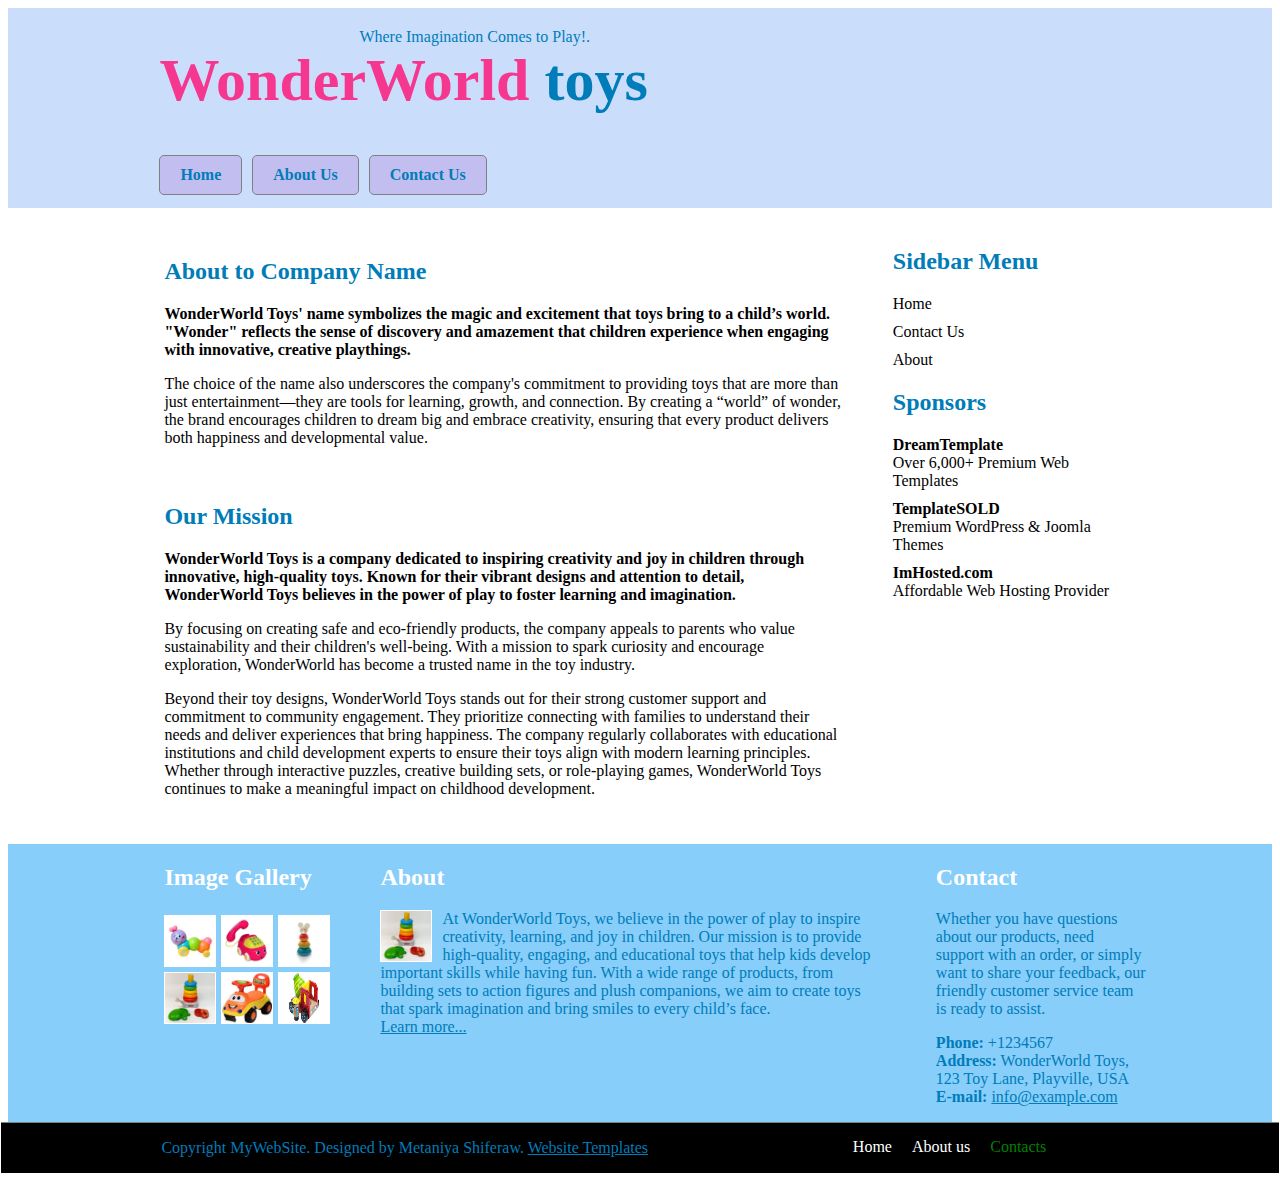
==== src/html/about.html @ de71f968 "first commit" ====
<!DOCTYPE html>
<html lang="en">
  <head>
    <meta charset="UTF-8" />
    <meta name="viewport" content="width=device-width, initial-scale=1.0" />
    <link rel="stylesheet" href="/src/css/layout.css" />
    <title>Business Box</title>
  </head>
  <body>
    <header>
      <nav class="center">
        <p>Where Imagination Comes to Play!.</p>
        <h1><span>WonderWorld</span> toys</h1>
        <ul>
          <li><a href="/index.html" class="nav-link active">Home</a></li>
          <li><a href="/src/html/about.html" class="nav-link">About Us</a></li>
          <li>
            <a href="/src/html/contact.html" class="nav-link">Contact Us</a>
          </li>
        </ul>
      </nav>
    </header>

    <main class="center">
      <div class="left-column">
        <article class="article">
          <h2>About to Company Name</h2>
          <p>
            <strong
              >WonderWorld Toys' name symbolizes the magic and excitement that
              toys bring to a child’s world. "Wonder" reflects the sense of
              discovery and amazement that children experience when engaging
              with innovative, creative playthings.
            </strong>
          </p>
          <p>
            The choice of the name also underscores the company's commitment to
            providing toys that are more than just entertainment—they are tools
            for learning, growth, and connection. By creating a “world” of
            wonder, the brand encourages children to dream big and embrace
            creativity, ensuring that every product delivers both happiness and
            developmental value.
          </p>
        </article>
        <article class="article">
          <h2>Our Mission</h2>
          <p>
            <strong
              >WonderWorld Toys is a company dedicated to inspiring creativity
              and joy in children through innovative, high-quality toys. Known
              for their vibrant designs and attention to detail, WonderWorld
              Toys believes in the power of play to foster learning and
              imagination.
            </strong>
          </p>
          <p>
            By focusing on creating safe and eco-friendly products, the company
            appeals to parents who value sustainability and their children's
            well-being. With a mission to spark curiosity and encourage
            exploration, WonderWorld has become a trusted name in the toy
            industry.
          </p>
          <p>
            Beyond their toy designs, WonderWorld Toys stands out for their
            strong customer support and commitment to community engagement. They
            prioritize connecting with families to understand their needs and
            deliver experiences that bring happiness. The company regularly
            collaborates with educational institutions and child development
            experts to ensure their toys align with modern learning principles.
            Whether through interactive puzzles, creative building sets, or
            role-playing games, WonderWorld Toys continues to make a meaningful
            impact on childhood development.
          </p>
        </article>
      </div>
      <aside class="right-column">
        <section class="menu">
          <h2>Sidebar Menu</h2>
          <ul>
            <li>Home</li>
            <li>Contact Us</li>
            <li>About</li>
          </ul>
        </section>
        <section class="menu">
          <h2>Sponsors</h2>
          <ul>
            <li>
              <strong>DreamTemplate</strong><br />Over 6,000+ Premium Web
              Templates
            </li>
            <li>
              <strong>TemplateSOLD</strong><br />Premium WordPress & Joomla
              Themes
            </li>
            <li>
              <strong>ImHosted.com</strong><br />Affordable Web Hosting Provider
            </li>
          </ul>
        </section>
      </aside>
    </main>
    <footer>
      <div class="center">
        <div class="footer">
          <section class="container">
            <h2>Image Gallery</h2>
            <div>
              <img
                src="/src/images/img-1.jpg"
                alt="toy 1"
                class="footer-images"
              />
              <img
                src="/src/images/img-2.jpg"
                alt="toy 2"
                class="footer-images"
              />
              <img
                src="/src/images/img-3.jpg"
                alt="toy 3"
                class="footer-images"
              />
            </div>
            <div>
              <img
                src="/src/images/img-4.jpg"
                alt="toy 4"
                class="footer-images"
              />
              <img
                src="/src/images/img-5.jpg"
                alt="toy 5"
                class="footer-images"
              />
              <img
                src="/src/images/img-6.jpg"
                alt="toy 6"
                class="footer-images"
              />
            </div>
          </section>
          <section>
            <h2>About</h2>
            <img
              src="/src/images/img-4.jpg"
              alt="About image"
              class="footer-images about-image"
            />
            <p>
              At WonderWorld Toys, we believe in the power of play to inspire
              creativity, learning, and joy in children. Our mission is to
              provide high-quality, engaging, and educational toys that help
              kids develop important skills while having fun. With a wide range
              of products, from building sets to action figures and plush
              companions, we aim to create toys that spark imagination and bring
              smiles to every child’s face.<br />
              <a href="#">Learn more...</a>
            </p>
          </section>
          <section>
            <h2>Contact</h2>
            <p>
              Whether you have questions about our products, need support with
              an order, or simply want to share your feedback, our friendly
              customer service team is ready to assist.
            </p>
            <p>
              <strong>Phone:</strong> +1234567 <br />
              <strong>Address:</strong> WonderWorld Toys, 123 Toy Lane,
              Playville, USA<br />
              <strong>E-mail:</strong>
              <a href="support@wonderworldtoys.com">info@example.com</a>
            </p>
          </section>
        </div>
        <div class="bottom">
          <p>
            Copyright MyWebSite. Designed by Metaniya Shiferaw.
            <a href="#">Website Templates</a>
          </p>
          <ul>
            <li><a href="index.html">Home</a></li>
            <li><a href="src/html/about.html">About us</a></li>
            <li><a href="src/html/contact.html" id="contacts">Contacts</a></li>
          </ul>
        </div>
      </div>
    </footer>
  </body>
</html>
---- src/css/layout.css ----
header,
footer {
  color: #007cb9;
  background-color: #cadefc;
}
main {
  color: black;
}
.center {
  margin: 0 auto;
  width: 80%;
}
p a {
  color: #007cb9;
}
p a span {
  color: red;
  text-decoration: red;
}
nav {
  background-color: #cadefc;
  width: 100%;
  height: 200px;
  padding-left: 50px;
}
nav p {
  text-indent: 200px;
  padding-top: 20px;
  margin: 0;
}
nav h1 {
  font-size: 60px;
  padding-bottom: 40px;
  margin: 0;
}
nav h1 span {
  color: #f6378f;
}
nav ul {
  list-style-type: none;
  margin: 0;
  padding: 0;
  display: flex;
}
nav ul li {
  margin-right: 10px;
}
nav ul li a {
  display: block;
  padding: 10px 20px;
  background-color: #c3bef0;
  color: #007cb9;
  text-decoration: none;
  border-radius: 5px;
  font-weight: bold;
  border: 1px solid grey;
}
nav ul li a:hover {
  background-color: #f6378f;
}

h2 {
  color: #007cb9;
}
main {
  display: flex;
  margin: 0;
}
input[type="text"],
input[type="email"] {
  width: 600px;
  padding: 10px;
  margin: 5px 0;
  box-sizing: border-box;
}
.large-input {
  width: 600px;
  height: 200px;
}
label {
  margin-bottom: 5px;
}
.button {
  padding-block: 5px;
  margin: 5px;
  padding-left: 20px;
  padding-right: 20px;
}
.left-column {
  flex: 3;
  display: table-column;
  padding: 20px;
}
.article {
  flex: 1 1 100%;
  box-sizing: border-box;
  padding: 10px;
}
.right-column {
  flex: 1;
  padding: 20px;
}
footer h2 {
  color: white;
}
.about-image {
  float: left;
  margin-right: 10px;
}

.right-column .menu ul {
  list-style-type: none;
  margin: 0;
  padding: 0;
}
.right-column .menu ul li {
  margin-bottom: 10px;
}
.right-column .menu ul li a {
  text-decoration: none;
}
footer {
  background-color: lightskyblue;
}
.footer {
  display: flex;
  justify-content: center;
  gap: 50px;
  padding-left: 30px;
}
.container {
  display: flex;
  flex-direction: column;
  gap: 5px;
}
.container div {
  display: flex;
  justify-content: center;
  gap: 5px;
}
.footer-images {
  width: 50px;
  height: 50px;
  border: 0.3px white solid;
}
.bottom {
  background-color: black;
  border-top: 1px solid grey;
  display: flex;
  margin-left: -133px;
  margin-right: -133px;
}
.bottom p {
  flex: 2;
  padding: 0;
  text-indent: 160px;
}

.bottom ul {
  flex: 1;
  list-style-type: none;
  margin: 0;
  padding: 0;
  display: flex;
}
.bottom ul li {
  margin-right: 20px;
  padding-top: 15px;
}
.bottom ul li a {
  color: white;
  text-decoration: none;
}
.bottom ul li a.active {
  background-color: green;
}
#contacts {
  color: green;
}
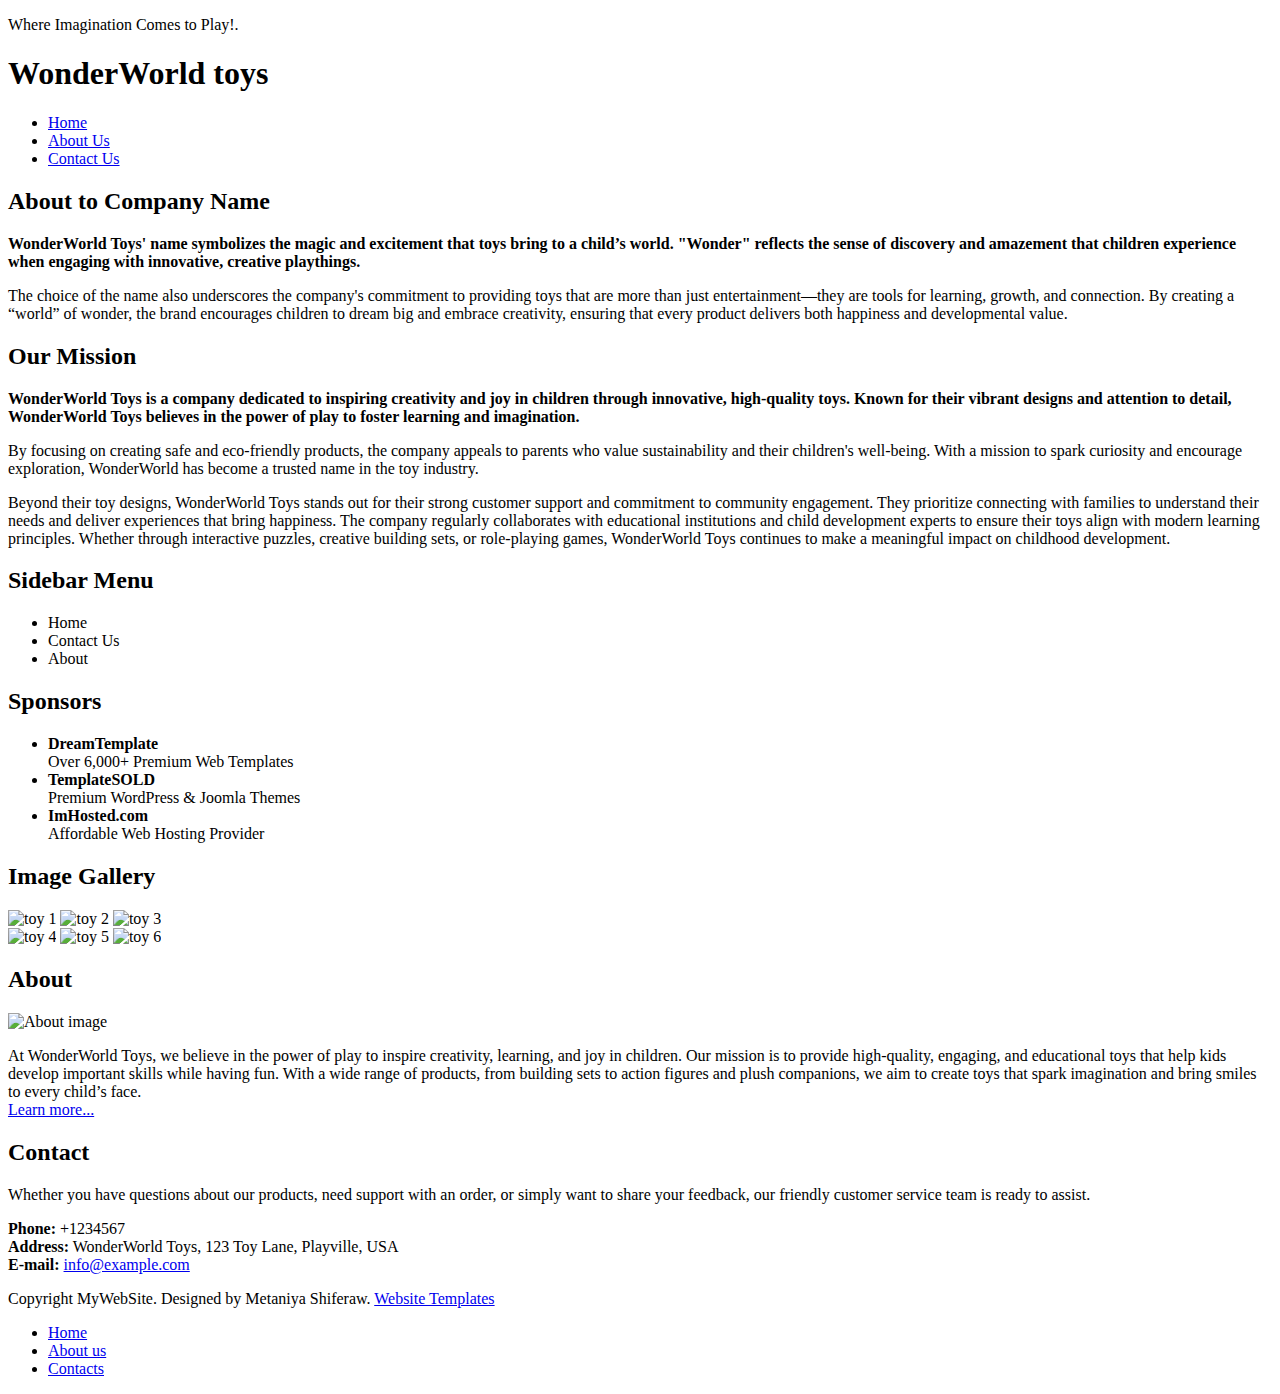
==== commit fb0c1ad5: "Update about.html" ====
--- a/src/html/about.html
+++ b/src/html/about.html
@@ -3,7 +3,7 @@
   <head>
     <meta charset="UTF-8" />
     <meta name="viewport" content="width=device-width, initial-scale=1.0" />
-    <link rel="stylesheet" href="/src/css/layout.css" />
+    <link rel="stylesheet" href="src/css/layout.css" />
     <title>Business Box</title>
   </head>
   <body>
@@ -13,9 +13,9 @@
         <h1><span>WonderWorld</span> toys</h1>
         <ul>
           <li><a href="/index.html" class="nav-link active">Home</a></li>
-          <li><a href="/src/html/about.html" class="nav-link">About Us</a></li>
+          <li><a href="src/html/about.html" class="nav-link">About Us</a></li>
           <li>
-            <a href="/src/html/contact.html" class="nav-link">Contact Us</a>
+            <a href="src/html/contact.html" class="nav-link">Contact Us</a>
           </li>
         </ul>
       </nav>
@@ -107,34 +107,34 @@
             <h2>Image Gallery</h2>
             <div>
               <img
-                src="/src/images/img-1.jpg"
+                src="src/images/img-1.jpg"
                 alt="toy 1"
                 class="footer-images"
               />
               <img
-                src="/src/images/img-2.jpg"
+                src="src/images/img-2.jpg"
                 alt="toy 2"
                 class="footer-images"
               />
               <img
-                src="/src/images/img-3.jpg"
+                src="src/images/img-3.jpg"
                 alt="toy 3"
                 class="footer-images"
               />
             </div>
             <div>
               <img
-                src="/src/images/img-4.jpg"
+                src="src/images/img-4.jpg"
                 alt="toy 4"
                 class="footer-images"
               />
               <img
-                src="/src/images/img-5.jpg"
+                src="src/images/img-5.jpg"
                 alt="toy 5"
                 class="footer-images"
               />
               <img
-                src="/src/images/img-6.jpg"
+                src="src/images/img-6.jpg"
                 alt="toy 6"
                 class="footer-images"
               />
@@ -143,7 +143,7 @@
           <section>
             <h2>About</h2>
             <img
-              src="/src/images/img-4.jpg"
+              src="src/images/img-4.jpg"
               alt="About image"
               class="footer-images about-image"
             />
